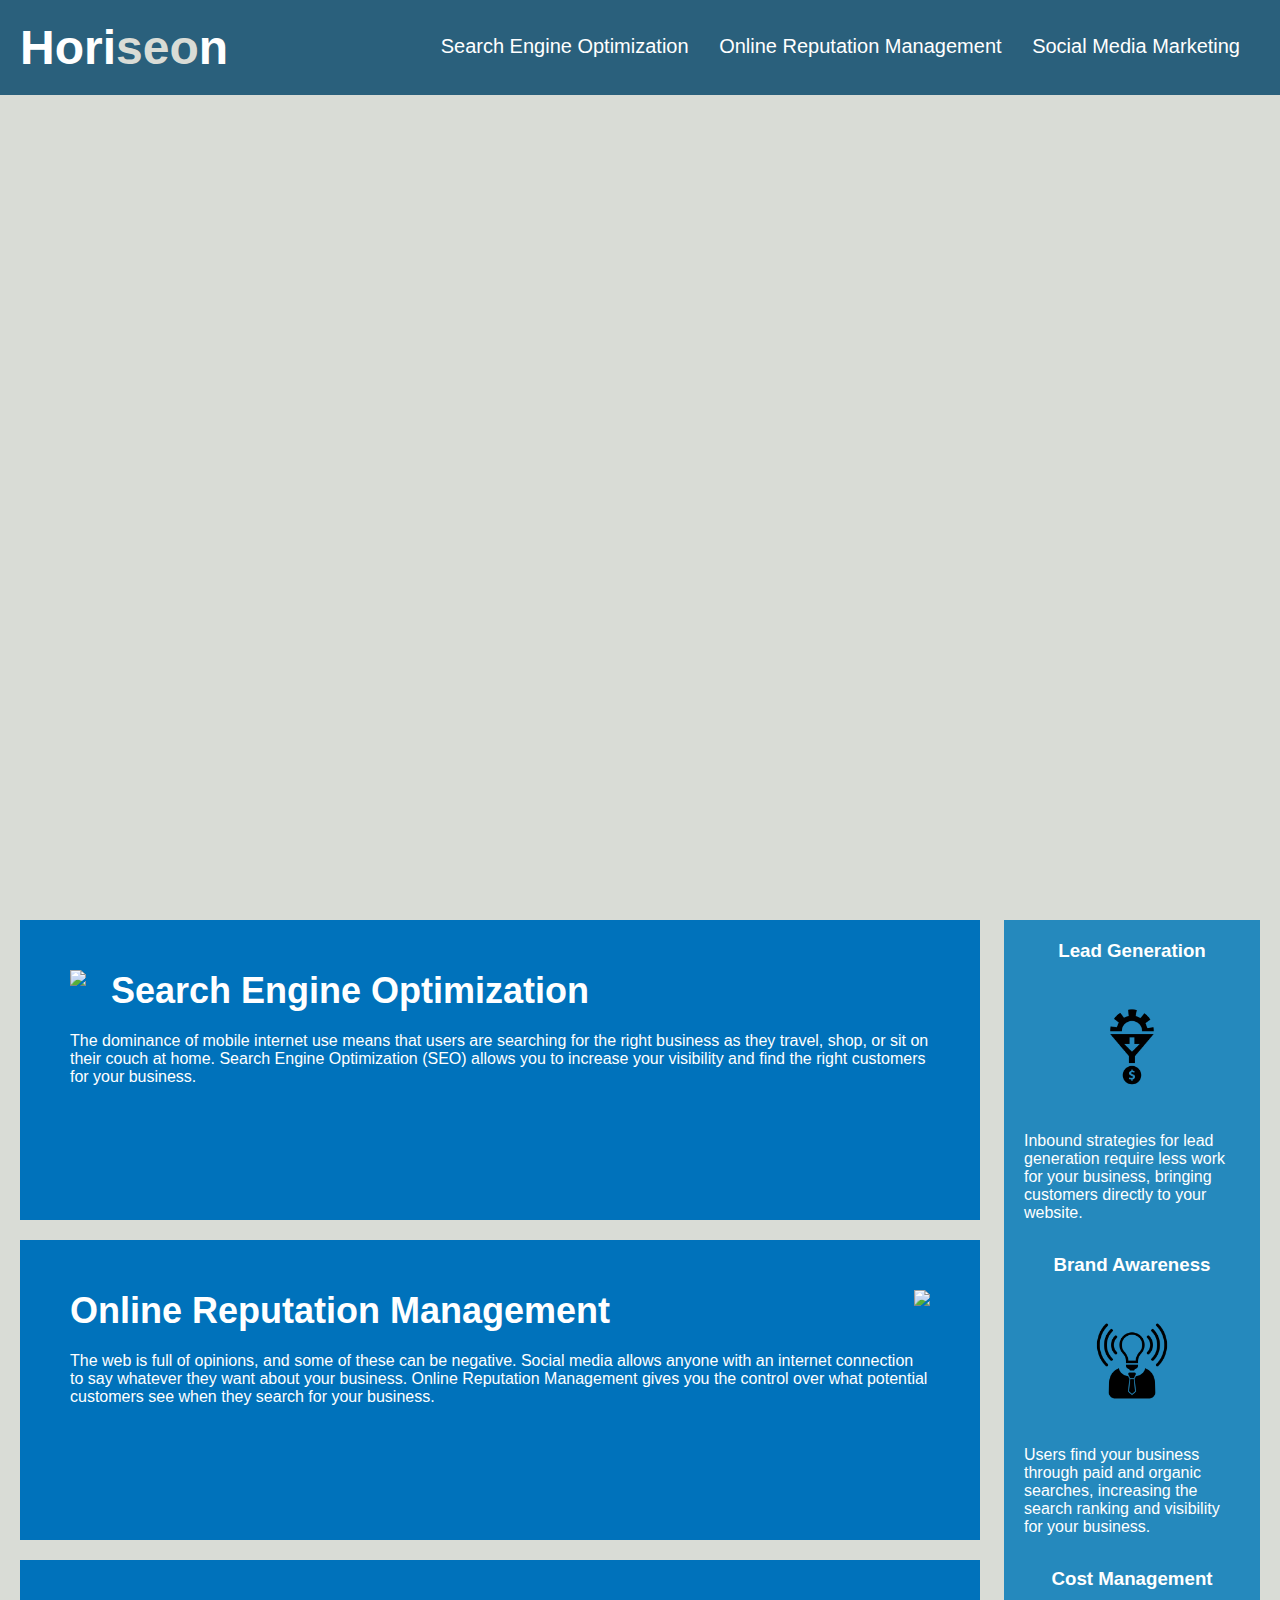
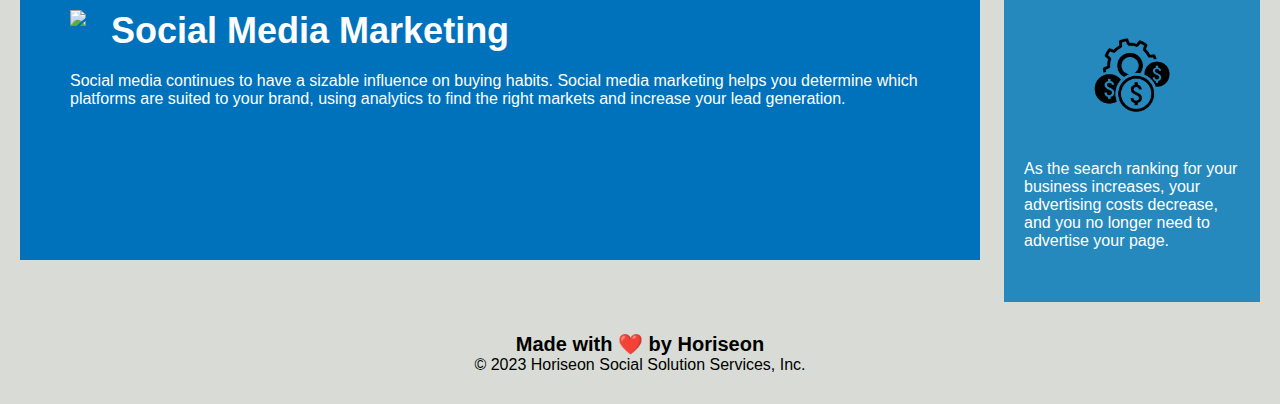
==== develop/index.html @ b89b06e0 "added starter code" ====
<!DOCTYPE html>
<html lang="en-us">

<head>
    <meta charset="UTF-8" />
    <link rel="stylesheet" href="./assets/css/style.css">
    <title>website</title>
</head>

<body>
    <div class="header">
        <h1>Hori<span class="seo">seo</span>n</h1>
        <div>
            <ul>
                <li>
                    <a href="#search-engine-optimization">Search Engine Optimization</a>
                </li>
                <li>
                    <a href="#online-reputation-management">Online Reputation Management</a>
                </li>
                <li>
                    <a href="#social-media-marketing">Social Media Marketing</a>
                </li>
            </ul>
        </div>
    </div>
    <div class="hero"></div>
    <div class="content">
        <div class="search-engine-optimization">
            <img src="./assets/images/search-engine-optimization.jpg" class="float-left" />
            <h2>Search Engine Optimization</h2>
            <p>
                The dominance of mobile internet use means that users are searching for the right business as they travel, shop, or sit on their couch at home. Search Engine Optimization (SEO) allows you to increase your visibility and find the right customers for your business.
            </p>
        </div>
        <div id="online-reputation-management" class="online-reputation-management">
            <img src="./assets/images/online-reputation-management.jpg" class="float-right" />
            <h2>Online Reputation Management</h2>
            <p>
                The web is full of opinions, and some of these can be negative. Social media allows anyone with an internet connection to say whatever they want about your business. Online Reputation Management gives you the control over what potential customers see when they search for your business.
            </p>
        </div>
        <div id="social-media-marketing" class="social-media-marketing">
            <img src="./assets/images/social-media-marketing.jpg" class="float-left" />
            <h2>Social Media Marketing</h2>
            <p>
                Social media continues to have a sizable influence on buying habits. Social media marketing helps you determine which platforms are suited to your brand, using analytics to find the right markets and increase your lead generation.
            </p>
        </div>
    </div>
    <div class="benefits">
        <div class="benefit-lead">
            <h3>Lead Generation</h3>
            <img src="./assets/images/lead-generation.png" />
            <p>
                Inbound strategies for lead generation require less work for your business, bringing customers directly to your website.
            </p>
        </div>
        <div class="benefit-brand">
            <h3>Brand Awareness</h3>
            <img src="./assets/images/brand-awareness.png" />
            <p>
                Users find your business through paid and organic searches, increasing the search ranking and visibility for your business.
            </p>
        </div>
        <div class="benefit-cost">
            <h3>Cost Management</h3>
            <img src="./assets/images/cost-management.png" />
            <p>
                As the search ranking for your business increases, your advertising costs decrease, and you no longer need to advertise your page.
            </p>
        </div>
    </div>
    <div class="footer">
        <h2>Made with ❤️️ by Horiseon</h2>
        <p>
            &copy; 2023 Horiseon Social Solution Services, Inc.
        </p>
    </div>
</body>

</html>
---- develop/assets/css/style.css ----
* {
    box-sizing: border-box;
    padding: 0;
    margin: 0;
}

body {
    background-color: #d9dcd6;
}

.header {
    padding: 20px;
    font-family: 'Trebuchet MS', 'Lucida Sans Unicode', 'Lucida Grande', 'Lucida Sans', Arial, sans-serif;
    background-color: #2a607c;
    color: #ffffff;
}

.header h1 {
    display: inline-block;
    font-size: 48px;
}

.header h1 .seo {
    color: #d9dcd6;
}

.header div {
    padding-top: 15px;
    margin-right: 20px;
    float: right;
    font-family: 'Gill Sans', 'Gill Sans MT', Calibri, 'Trebuchet MS', sans-serif;
    font-size: 20px;
}

.header div ul {
    list-style-type: none;
}

.header div ul li {
    display: inline-block;
    margin-left: 25px;
}

a {
    color: #ffffff;
    text-decoration: none;
}

p {
    font-size: 16px;
}

.hero {
    height: 800px;
    width: 100%;
    margin-bottom: 25px;
    background-image: url("../images/digital-marketing-meeting.jpg");
    background-size: cover;
    background-position: center;
}

.float-left {
    float: left;
    margin-right: 25px;
}

.float-right {
    float: right;
    margin-left: 25px;
}

.content {
    width: 75%;
    display: inline-block;
    margin-left: 20px;
}

.benefits {
    margin-right: 20px;
    padding: 20px;
    clear: both;
    float: right;
    width: 20%;
    height: 100%;
    font-family: 'Gill Sans', 'Gill Sans MT', Calibri, 'Trebuchet MS', sans-serif;
    background-color: #2589bd;
}

.benefit-lead {
    margin-bottom: 32px;
    color: #ffffff;
}

.benefit-brand {
    margin-bottom: 32px;
    color: #ffffff;
}

.benefit-cost {
    margin-bottom: 32px;
    color: #ffffff;
}

.benefit-lead h3 {
    margin-bottom: 10px;
    text-align: center;
}

.benefit-brand h3 {
    margin-bottom: 10px;
    text-align: center;
}

.benefit-cost h3 {
    margin-bottom: 10px;
    text-align: center;
}

.benefit-lead img {
    display: block;
    margin: 10px auto;
    max-width: 150px;
}

.benefit-brand img {
    display: block;
    margin: 10px auto;
    max-width: 150px;
}

.benefit-cost img {
    display: block;
    margin: 10px auto;
    max-width: 150px;
}

.search-engine-optimization {
    margin-bottom: 20px;
    padding: 50px;
    height: 300px;
    font-family: 'Gill Sans', 'Gill Sans MT', Calibri, 'Trebuchet MS', sans-serif;
    background-color: #0072bb;
    color: #ffffff;
}

.online-reputation-management {
    margin-bottom: 20px;
    padding: 50px;
    height: 300px;
    font-family: 'Gill Sans', 'Gill Sans MT', Calibri, 'Trebuchet MS', sans-serif;
    background-color: #0072bb;
    color: #ffffff;
}

.social-media-marketing {
    margin-bottom: 20px;
    padding: 50px;
    height: 300px;
    font-family: 'Gill Sans', 'Gill Sans MT', Calibri, 'Trebuchet MS', sans-serif;
    background-color: #0072bb;
    color: #ffffff;
}

.search-engine-optimization img {
    max-height: 200px;
}

.online-reputation-management img {
    max-height: 200px;
}

.social-media-marketing img {
    max-height: 200px;
}

.search-engine-optimization h2 {
    margin-bottom: 20px;
    font-size: 36px;
}

.online-reputation-management h2 {
    margin-bottom: 20px;
    font-size: 36px;
}

.social-media-marketing h2 {
    margin-bottom: 20px;
    font-size: 36px;
}

.footer {
    padding: 30px;
    clear: both;
    font-family: 'Trebuchet MS', 'Lucida Sans Unicode', 'Lucida Grande', 'Lucida Sans', Arial, sans-serif;
    text-align: center;
}

.footer h2 {
    font-size: 20px;
}
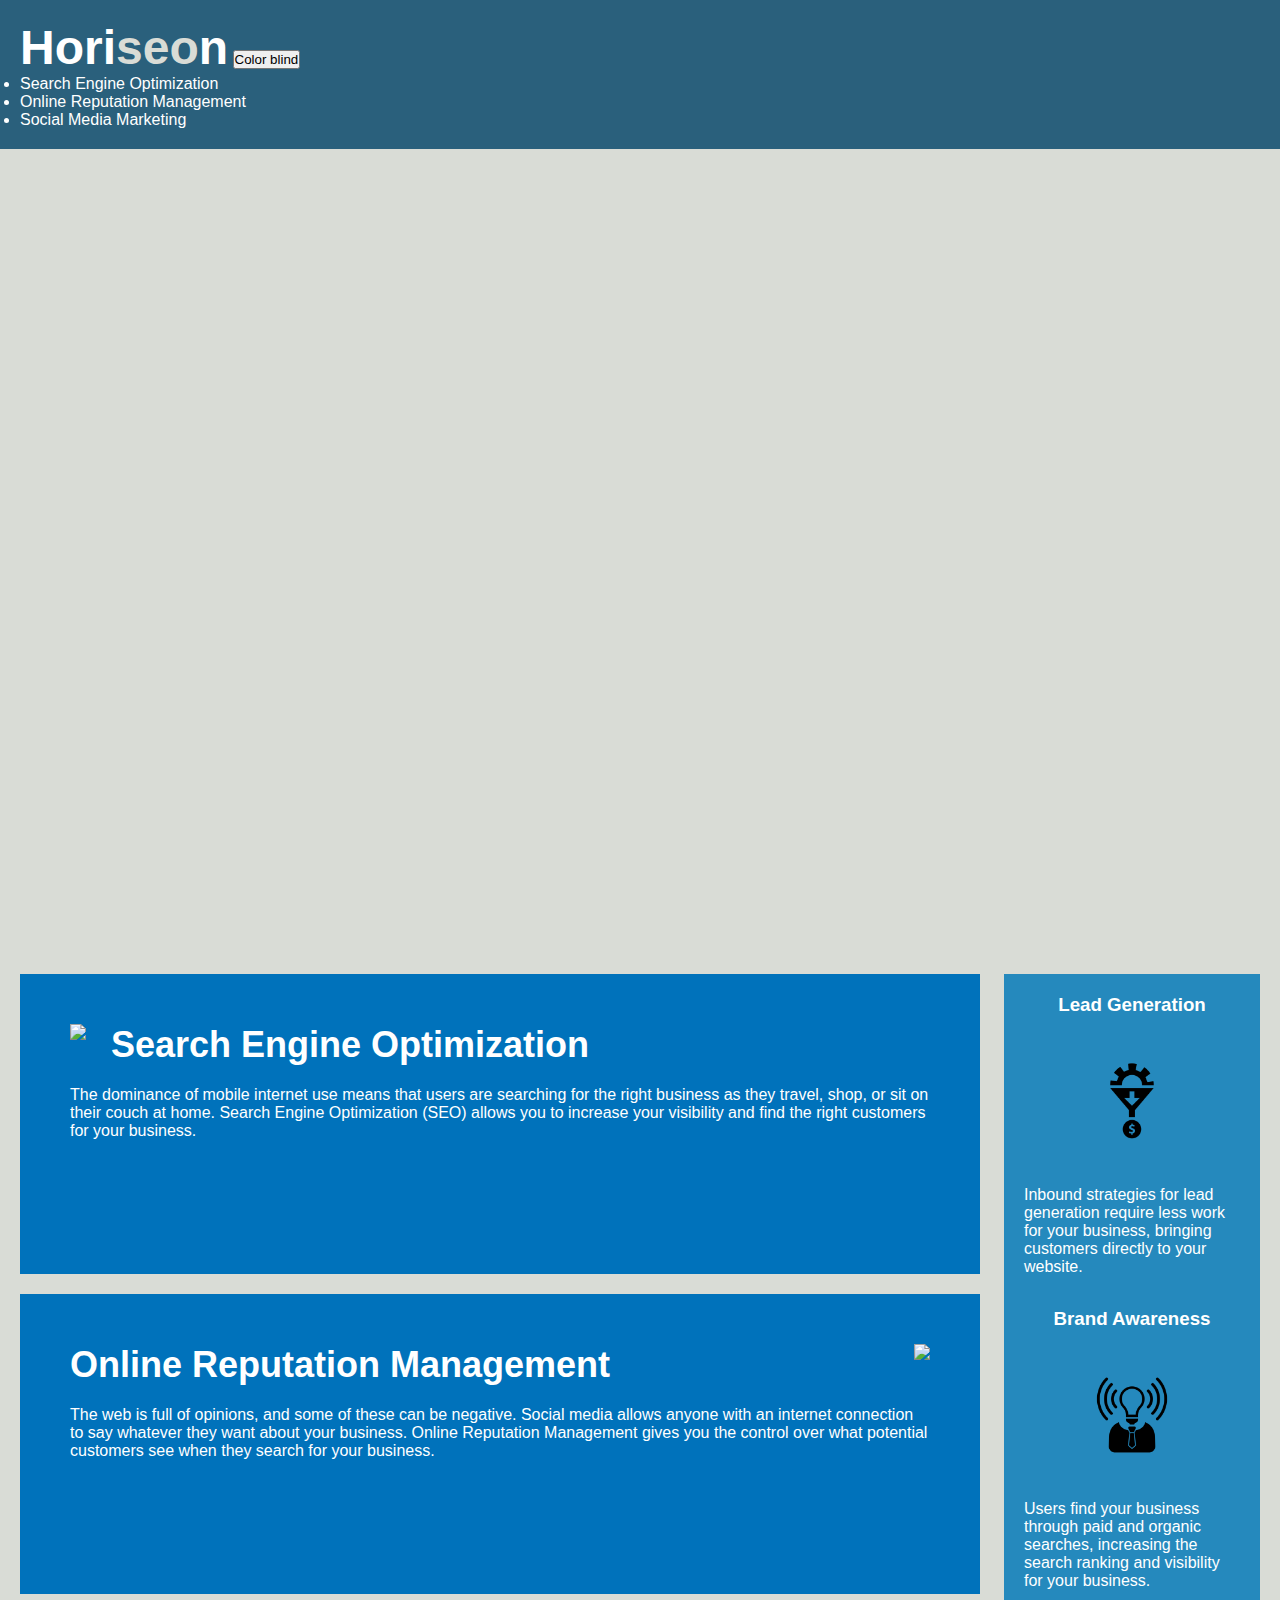
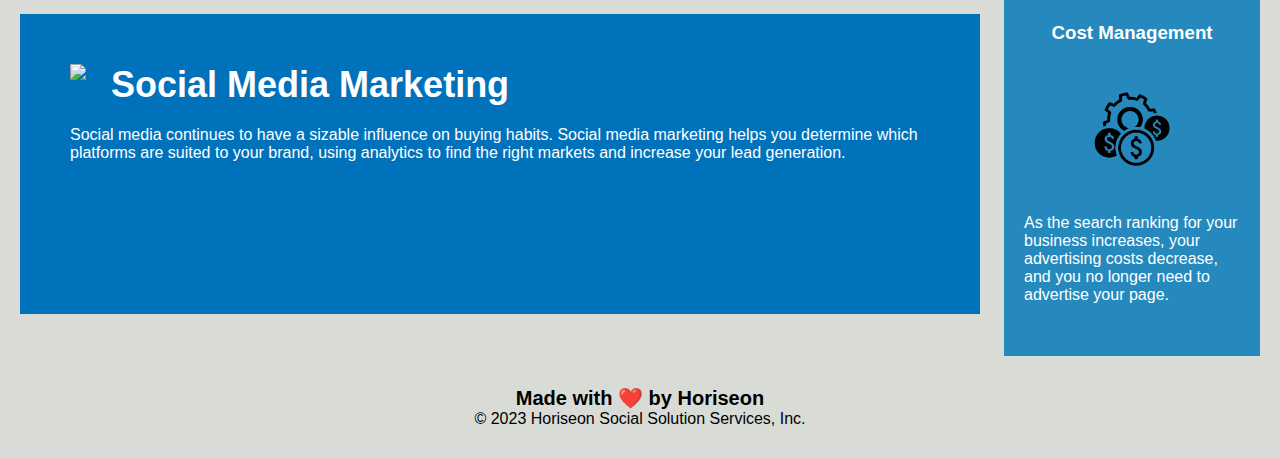
==== commit b7478878: "added button" ====
--- a/develop/index.html
+++ b/develop/index.html
@@ -10,7 +10,8 @@
 <body>
     <div class="header">
         <h1>Hori<span class="seo">seo</span>n</h1>
-        <div>
+        <button type="button"> Color blind</button>
+        <nav>
             <ul>
                 <li>
                     <a href="#search-engine-optimization">Search Engine Optimization</a>
@@ -22,61 +23,61 @@
                     <a href="#social-media-marketing">Social Media Marketing</a>
                 </li>
             </ul>
-        </div>
+        </nav>
     </div>
     <div class="hero"></div>
     <div class="content">
-        <div class="search-engine-optimization">
+        <section class="search-engine-optimization">
             <img src="./assets/images/search-engine-optimization.jpg" class="float-left" />
             <h2>Search Engine Optimization</h2>
             <p>
                 The dominance of mobile internet use means that users are searching for the right business as they travel, shop, or sit on their couch at home. Search Engine Optimization (SEO) allows you to increase your visibility and find the right customers for your business.
             </p>
-        </div>
-        <div id="online-reputation-management" class="online-reputation-management">
+        </section>
+        <section id="online-reputation-management" class="online-reputation-management">
             <img src="./assets/images/online-reputation-management.jpg" class="float-right" />
             <h2>Online Reputation Management</h2>
             <p>
                 The web is full of opinions, and some of these can be negative. Social media allows anyone with an internet connection to say whatever they want about your business. Online Reputation Management gives you the control over what potential customers see when they search for your business.
             </p>
-        </div>
-        <div id="social-media-marketing" class="social-media-marketing">
+        </section>
+        <section id="social-media-marketing" class="social-media-marketing">
             <img src="./assets/images/social-media-marketing.jpg" class="float-left" />
             <h2>Social Media Marketing</h2>
             <p>
                 Social media continues to have a sizable influence on buying habits. Social media marketing helps you determine which platforms are suited to your brand, using analytics to find the right markets and increase your lead generation.
             </p>
-        </div>
+        </section>
     </div>
     <div class="benefits">
-        <div class="benefit-lead">
+        <aside class="benefit-lead">
             <h3>Lead Generation</h3>
             <img src="./assets/images/lead-generation.png" />
             <p>
                 Inbound strategies for lead generation require less work for your business, bringing customers directly to your website.
             </p>
-        </div>
-        <div class="benefit-brand">
+        </aside>
+        <aside class="benefit-brand">
             <h3>Brand Awareness</h3>
             <img src="./assets/images/brand-awareness.png" />
             <p>
                 Users find your business through paid and organic searches, increasing the search ranking and visibility for your business.
             </p>
-        </div>
-        <div class="benefit-cost">
+        </aside>
+        <aside class="benefit-cost">
             <h3>Cost Management</h3>
             <img src="./assets/images/cost-management.png" />
             <p>
                 As the search ranking for your business increases, your advertising costs decrease, and you no longer need to advertise your page.
             </p>
-        </div>
+        </aside>
     </div>
-    <div class="footer">
+    <footer class="footer">
         <h2>Made with ❤️️ by Horiseon</h2>
         <p>
             &copy; 2023 Horiseon Social Solution Services, Inc.
         </p>
-    </div>
+    </footer>
 </body>
 
 </html>
